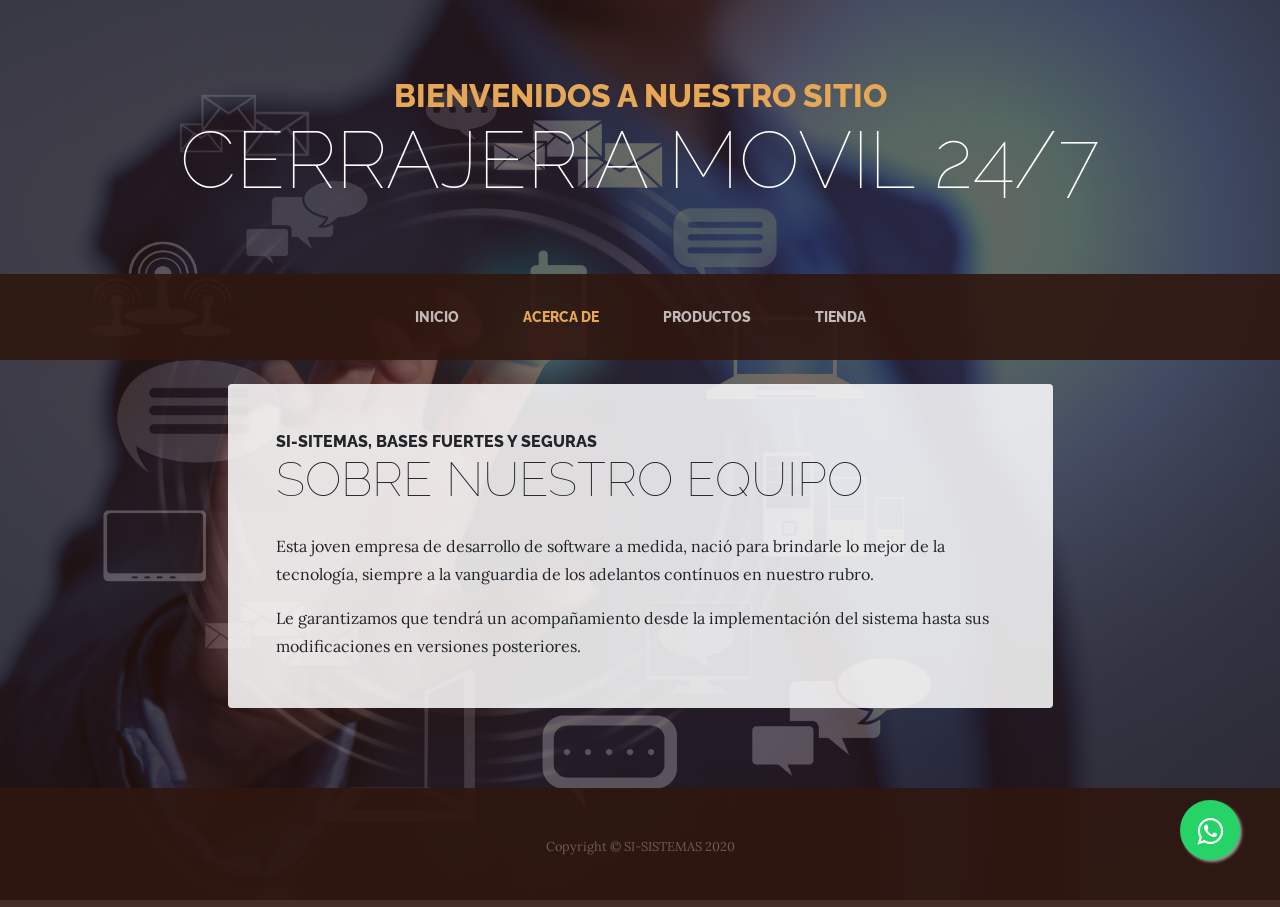
==== about.html @ 79564c28 "pagina web cerrajeria movil 24/7 pagina de cerrajeria movil 24/7" ====
<!DOCTYPE html>
<html lang="en">

<head>

  <meta charset="utf-8">
  <meta name="viewport" content="width=device-width, initial-scale=1, shrink-to-fit=no">
  <meta name="description" content="pagina de Freddy">
  <meta name="author" content="Simón Federico Silvero">

   <link rel="stylesheet" href="css/stylewhatsapp.css">

  <title>SI-SISTEMAS</title>

  <!-- Bootstrap core CSS -->
  <link href="vendor/bootstrap/css/bootstrap.min.css" rel="stylesheet">

  <!-- Custom fonts for this template -->
  <link href="https://fonts.googleapis.com/css?family=Raleway:100,100i,200,200i,300,300i,400,400i,500,500i,600,600i,700,700i,800,800i,900,900i" rel="stylesheet">
  <link href="https://fonts.googleapis.com/css?family=Lora:400,400i,700,700i" rel="stylesheet">

  <!-- Custom styles for this template -->
  <link href="css/business-casual.min.css" rel="stylesheet">

</head>

<body>

  <h1 class="site-heading text-center text-white d-none d-lg-block">
    <span class="site-heading-upper text-primary mb-3">Bienvenidos a nuestro sitio</span>
    <span class="site-heading-lower">CERRAJERIA MOVIL 24/7</span>
  </h1>

  <!-- Navigation -->
  <nav class="navbar navbar-expand-lg navbar-dark py-lg-4" id="mainNav">
    <div class="container">
      <a class="navbar-brand text-uppercase text-expanded font-weight-bold d-lg-none" href="#">CERRAJERIA MOVIL 24/7</a>
      <button class="navbar-toggler" type="button" data-toggle="collapse" data-target="#navbarResponsive" aria-controls="navbarResponsive" aria-expanded="false" aria-label="Toggle navigation">
        <span class="navbar-toggler-icon"></span>
      </button>
      <div class="collapse navbar-collapse" id="navbarResponsive">
        <ul class="navbar-nav mx-auto">
          <li class="nav-item px-lg-4">
            <a class="nav-link text-uppercase text-expanded" href="index.html">Inicio
              <span class="sr-only">(current)</span>
            </a>
          </li>
          <li class="nav-item active px-lg-4">
            <a class="nav-link text-uppercase text-expanded" href="about.html">Acerca de</a>
          </li>
          <li class="nav-item px-lg-4">
            <a class="nav-link text-uppercase text-expanded" href="products.html">Productos</a>
          </li>
          <li class="nav-item px-lg-4">
            <a class="nav-link text-uppercase text-expanded" href="store.html">Tienda</a>
          </li>
        </ul>
      </div>
    </div>
  </nav>

  <section class="page-section about-heading">
    <div class="container">
      <img class="img-fluid rounded about-heading-img mb-3 mb-lg-0" src="img/about.jpg" alt="">
      <div class="about-heading-content">
        <div class="row">
          <div class="col-xl-9 col-lg-10 mx-auto">
            <div class="bg-faded rounded p-5">
              <h2 class="section-heading mb-4">
                <span class="section-heading-upper">SI-SITEMAS, BASES FUERTES Y SEGURAS</span>
                <span class="section-heading-lower">SOBRE NUESTRO EQUIPO</span>
              </h2>
              <p>Esta joven empresa de desarrollo de software a medida, nació para brindarle lo mejor de la tecnología, siempre a la vanguardia de los adelantos contínuos en nuestro rubro.</p>
              <p class="mb-0">Le garantizamos que tendrá un acompañamiento desde la implementación del sistema hasta sus modificaciones en versiones posteriores.</p>
            </div>
          </div>
        </div>
      </div>
    </div>
  </section>

  <footer class="footer text-faded text-center py-5">
    <div class="container">
      <p class="m-0 small">Copyright &copy; SI-SISTEMAS 2020</p>
    </div>
  </footer>

  <!-- Bootstrap core JavaScript -->
  <script src="vendor/jquery/jquery.min.js"></script>
  <script src="vendor/bootstrap/js/bootstrap.bundle.min.js"></script>

  <link rel="stylesheet" href="https://maxcdn.bootstrapcdn.com/font-awesome/4.5.0/css/font-awesome.min.css">
<a href="https://api.whatsapp.com/send?phone=5491131739693&text=Hola Bienvenidos." class="float" target="_blank">
<i class="fa fa-whatsapp my-float"></i>
</a>

</body>

</html>
---- css/stylewhatsapp.css ----
.float{
	font: normal normal normal 14px/1 FontAwesome;
	position:fixed;
	width:60px;
	height:60px;
	bottom:40px;
	right:40px;
	background-color:#25d366;
	color:#FFF;
	border-radius:50px;
	text-align:center;
  font-size:30px;
	box-shadow: 2px 2px 3px #999;
  z-index:100;
}

.my-float{
	margin-top:16px;


}
---- css/business-casual.min.css ----
/*!
 * Start Bootstrap - Business Casual v5.0.9 (https://startbootstrap.com/template-overviews/business-casual)
 * Copyright 2013-2019 Start Bootstrap
 * Licensed under MIT (https://github.com/BlackrockDigital/startbootstrap-business-casual/blob/master/LICENSE)
 */body{font-family:Lora;background-image:linear-gradient(rgba(47,23,15,.65),rgba(47,23,15,.65)),url(../img/bg.jpg);background-attachment:fixed;background-position:center;background-size:cover}h1,h2,h3,h4,h5,h6{font-family:Raleway}p{line-height:1.75}.text-faded{color:rgba(255,255,255,.3)}.site-heading{margin-top:5rem;margin-bottom:5rem;text-transform:uppercase;line-height:1;font-family:Raleway}.site-heading .site-heading-upper{display:block;font-size:2rem;font-weight:800}.site-heading .site-heading-lower{font-size:5rem;font-weight:100;line-height:4rem}.page-section{margin-top:5rem;margin-bottom:5rem}.section-heading{text-transform:uppercase}.section-heading .section-heading-upper{display:block;font-size:1rem;font-weight:800}.section-heading .section-heading-lower{display:block;font-size:3rem;font-weight:100}.bg-faded{background-color:rgba(255,255,255,.85)}#mainNav{background-color:rgba(47,23,15,.9);font-family:Raleway}#mainNav .navbar-brand{color:#e6a756}#mainNav .navbar-nav .nav-item .nav-link{color:rgba(255,255,255,.7);font-weight:800}#mainNav .navbar-nav .nav-item.active .nav-link{color:#e6a756}@media (min-width:992px){#mainNav .navbar-nav .nav-item .nav-link{font-size:.9rem}#mainNav .navbar-nav .nav-item .nav-link:hover{color:rgba(255,255,255,.4)}#mainNav .navbar-nav .nav-item.active .nav-link:hover{color:#e6a756}}.btn-xl{font-weight:700;font-size:.8rem;padding-top:1.5rem;padding-bottom:1.5rem;padding-left:2rem;padding-right:2rem}.intro{position:relative}@media (min-width:992px){.intro .intro-img{width:75%;float:right}.intro .intro-text{left:0;width:60%;margin-top:3rem;position:absolute}.intro .intro-text .intro-button{width:100%;left:0;position:absolute;bottom:-2rem}}@media (min-width:1200px){.intro .intro-text{width:45%}}.cta{padding-top:5rem;padding-bottom:5rem;background-color:rgba(230,167,86,.9)}.cta .cta-inner{position:relative;padding:3rem;margin:.5rem;background-color:rgba(255,255,255,.85)}.cta .cta-inner:before{border-radius:.5rem;content:'';position:absolute;top:-.5rem;bottom:-.5rem;left:-.5rem;right:-.5rem;border:.25rem solid rgba(255,255,255,.85)}@media (min-width:992px){.about-heading .about-heading-img{position:relative;z-index:0}.about-heading .about-heading-content{margin-top:-5rem;position:relative;z-index:1}}@media (min-width:992px){.product-item .product-item-title{position:relative;z-index:1;margin-bottom:-3rem}.product-item .product-item-img{position:relative;z-index:0;max-width:60vw}.product-item .product-item-description{position:relative;z-index:1;margin-top:-3rem;max-width:50vw}}.list-hours{font-size:.9rem}.list-hours .list-hours-item{border-bottom:1px solid rgba(230,167,86,.5);padding-bottom:.25rem;margin-bottom:1rem;font-style:italic}.list-hours .list-hours-item.today{font-weight:700;color:#e6a756}@media (min-width:992px){.list-hours{width:50%;font-size:1.1rem}}.address strong{font-size:1.2rem}.footer{background-color:rgba(47,23,15,.9)}.text-primary{color:#e6a756!important}.bg-primary{background-color:#e6a756!important}.btn{box-shadow:0 3px 3px 0 rgba(33,37,41,.1)}.btn-primary{background-color:#e6a756;border-color:#e6a756}.btn-primary:active,.btn-primary:focus,.btn-primary:hover{background-color:#df902a;border-color:#df902a}.font-weight-light{font-weight:100!important}
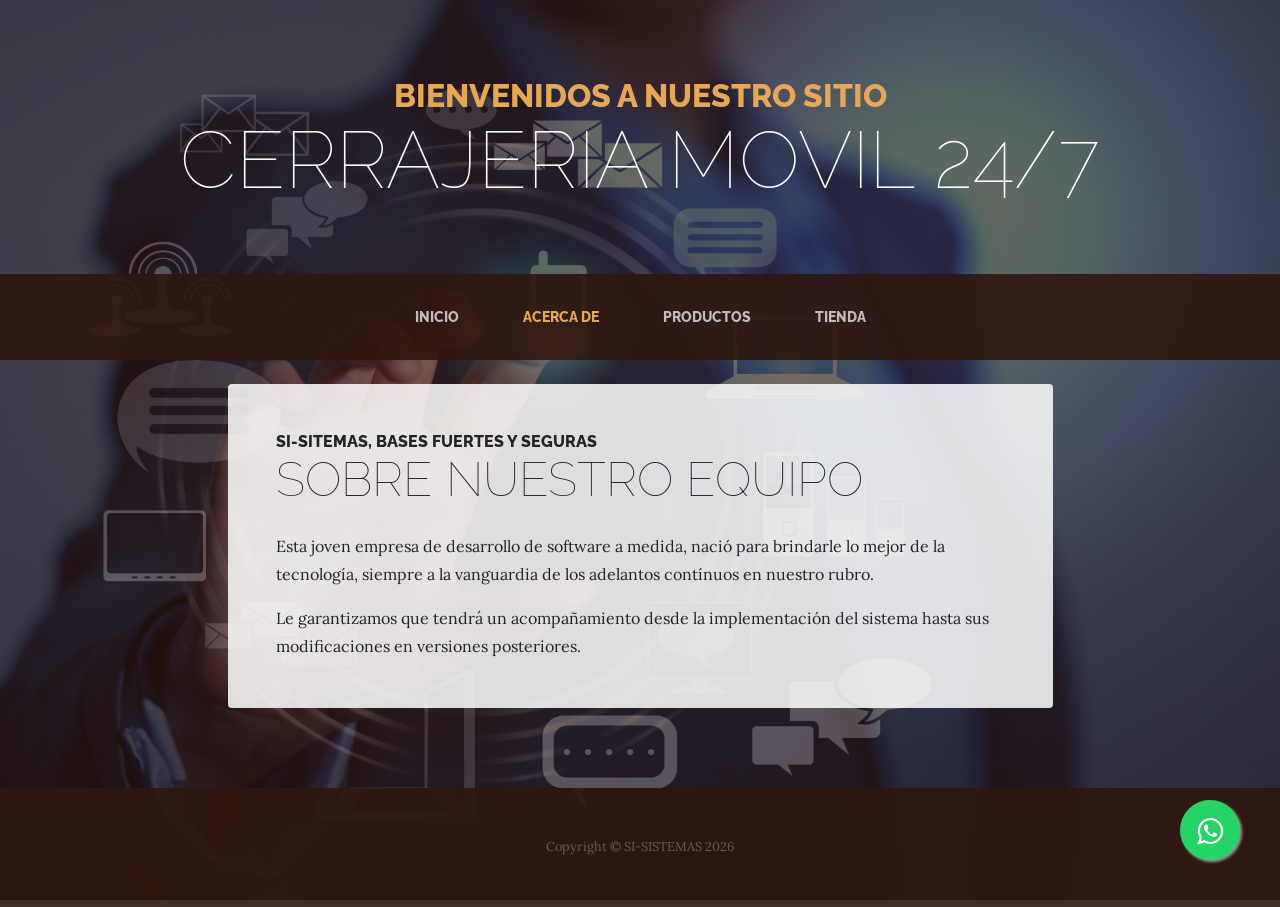
==== commit 5ce59684: "Update title and copyright year in about.html" ====
--- a/about.html
+++ b/about.html
@@ -10,7 +10,7 @@
 
    <link rel="stylesheet" href="css/stylewhatsapp.css">
 
-  <title>SI-SISTEMAS</title>
+  <title>CERRAJERIA MOVIL 24/7</title>
 
   <!-- Bootstrap core CSS -->
   <link href="vendor/bootstrap/css/bootstrap.min.css" rel="stylesheet">
@@ -81,7 +81,7 @@
 
   <footer class="footer text-faded text-center py-5">
     <div class="container">
-      <p class="m-0 small">Copyright &copy; SI-SISTEMAS 2020</p>
+      <p class="m-0 small">Copyright &copy; SI-SISTEMAS 2026</p>
     </div>
   </footer>
 
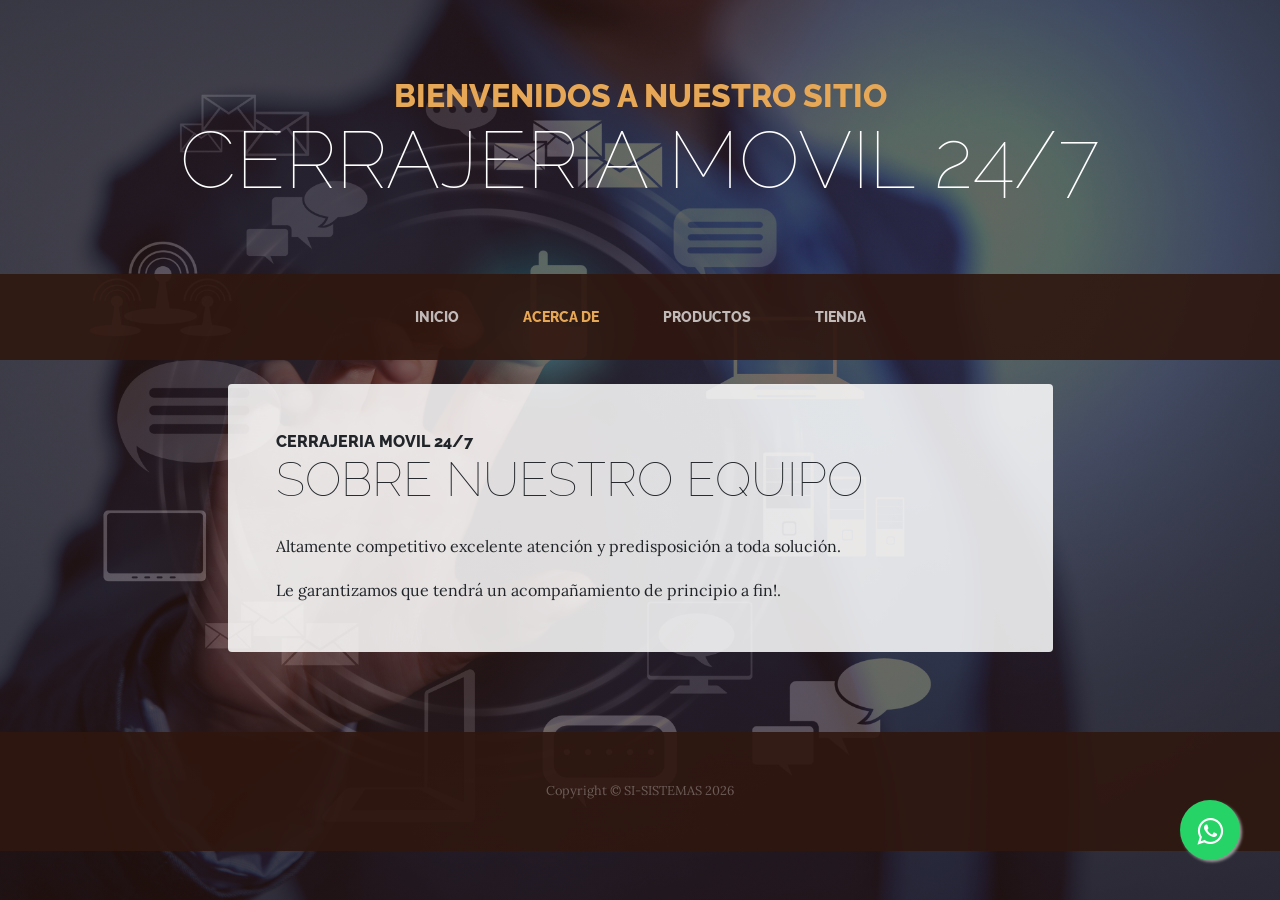
==== commit ba50a0ad: "Update about.html" ====
--- a/about.html
+++ b/about.html
@@ -67,11 +67,11 @@
           <div class="col-xl-9 col-lg-10 mx-auto">
             <div class="bg-faded rounded p-5">
               <h2 class="section-heading mb-4">
-                <span class="section-heading-upper">SI-SITEMAS, BASES FUERTES Y SEGURAS</span>
+                <span class="section-heading-upper">Cerrajeria Movil 24/7</span>
                 <span class="section-heading-lower">SOBRE NUESTRO EQUIPO</span>
               </h2>
-              <p>Esta joven empresa de desarrollo de software a medida, nació para brindarle lo mejor de la tecnología, siempre a la vanguardia de los adelantos contínuos en nuestro rubro.</p>
-              <p class="mb-0">Le garantizamos que tendrá un acompañamiento desde la implementación del sistema hasta sus modificaciones en versiones posteriores.</p>
+              <p>Altamente competitivo excelente atención y predisposición a toda solución.</p>
+              <p class="mb-0">Le garantizamos que tendrá un acompañamiento de principio a fin!.</p>
             </div>
           </div>
         </div>
